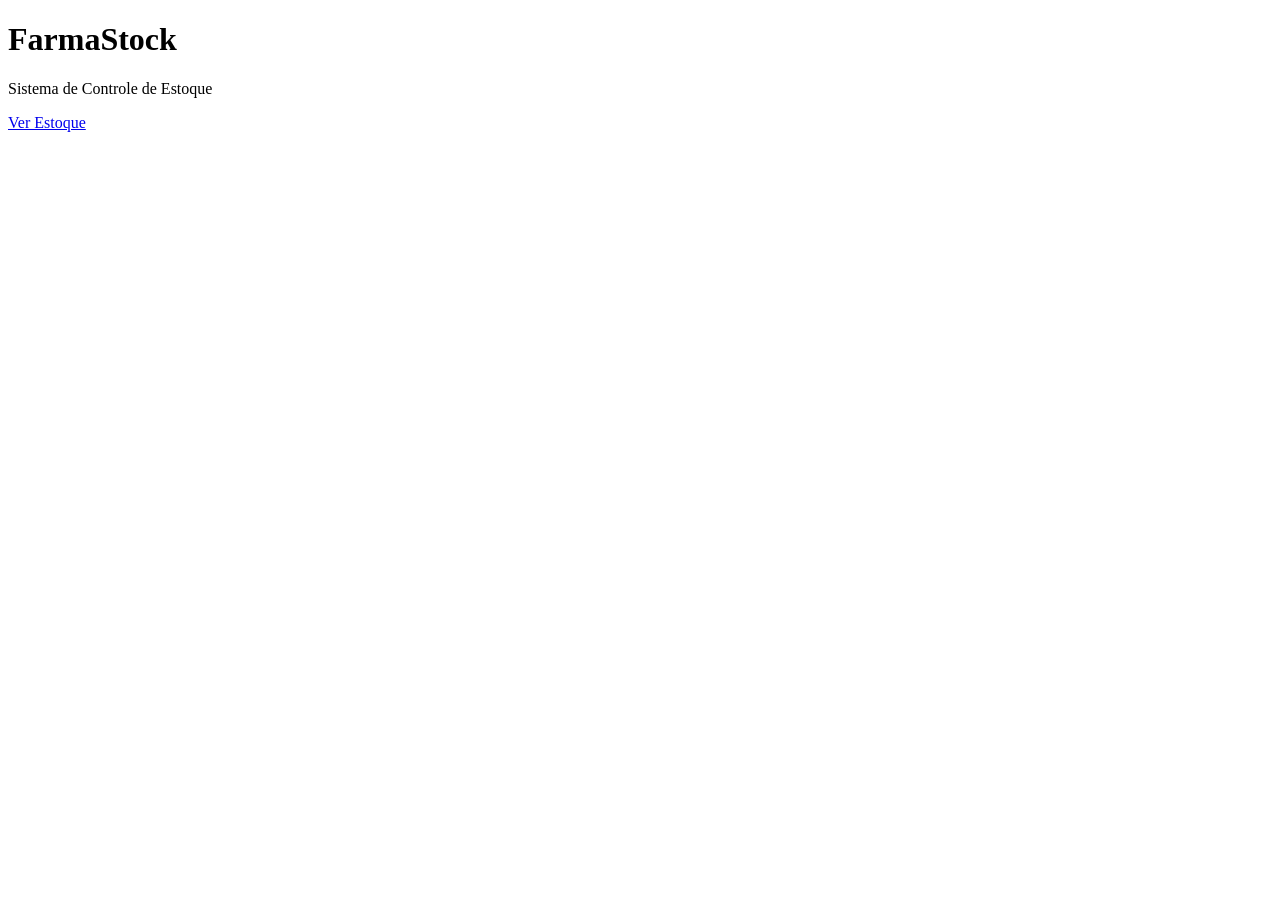
==== templates/index.html @ 528edc3a "First FarmaStock version" ====
<!DOCTYPE html>
<html>
<head>
    <title>FarmaStock</title>
    <link rel="stylesheet" href="{{ url_for('static', filename='style.css') }}">
</head>
<body>

    <h1>FarmaStock</h1>

    <p>Sistema de Controle de Estoque</p>

    <a href="/produtos">Ver Estoque</a>

</body>
</html>
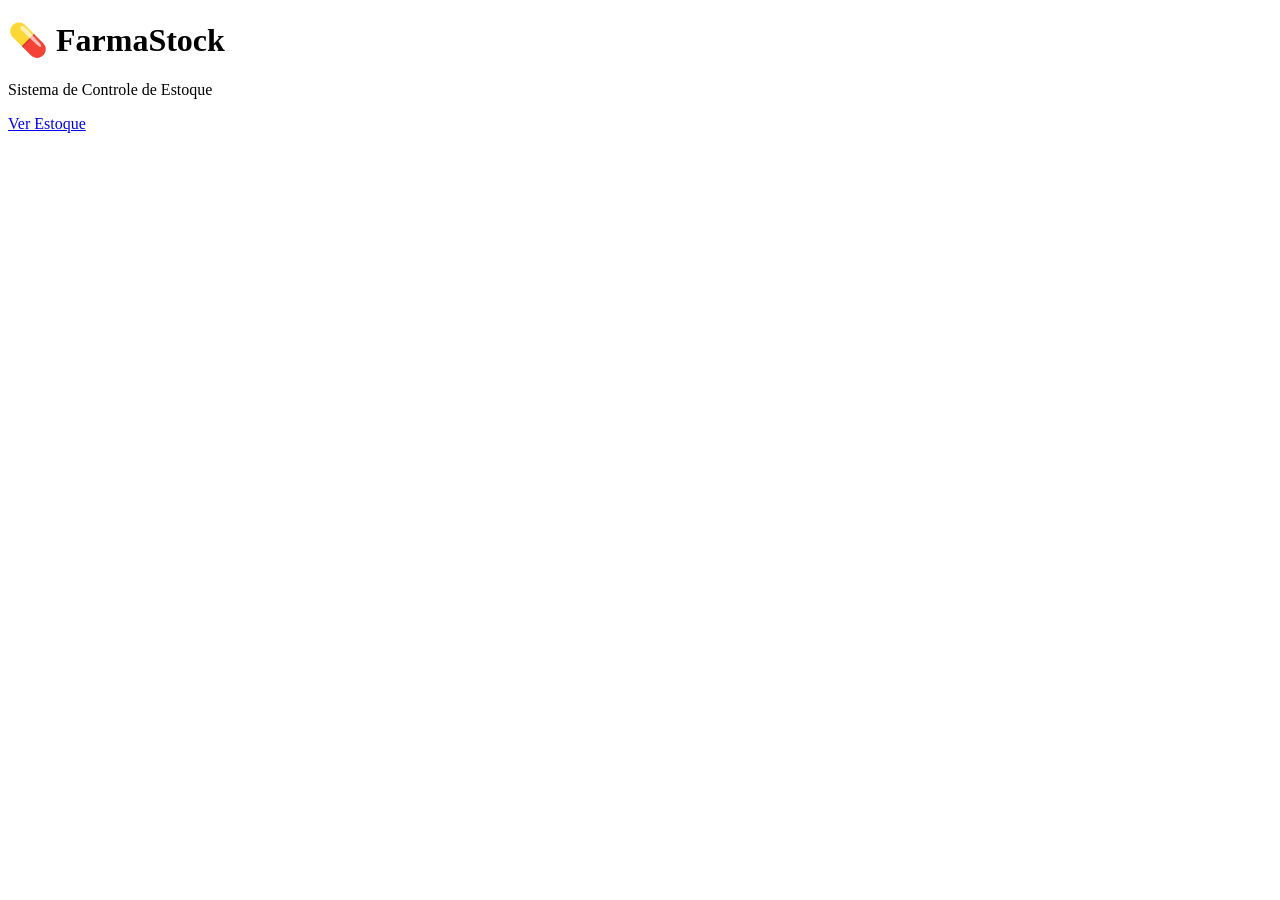
==== commit ca863caf: "Update Farmastock" ====
--- a/templates/index.html
+++ b/templates/index.html
@@ -6,11 +6,11 @@
 </head>
 <body>
 
-    <h1>FarmaStock</h1>
-
-    <p>Sistema de Controle de Estoque</p>
-
-    <a href="/produtos">Ver Estoque</a>
+    <div class="container">
+        <h1>💊 FarmaStock</h1>
+        <p>Sistema de Controle de Estoque</p>
+        <a href="/produtos">Ver Estoque</a>
+    </div>
 
 </body>
 </html>
